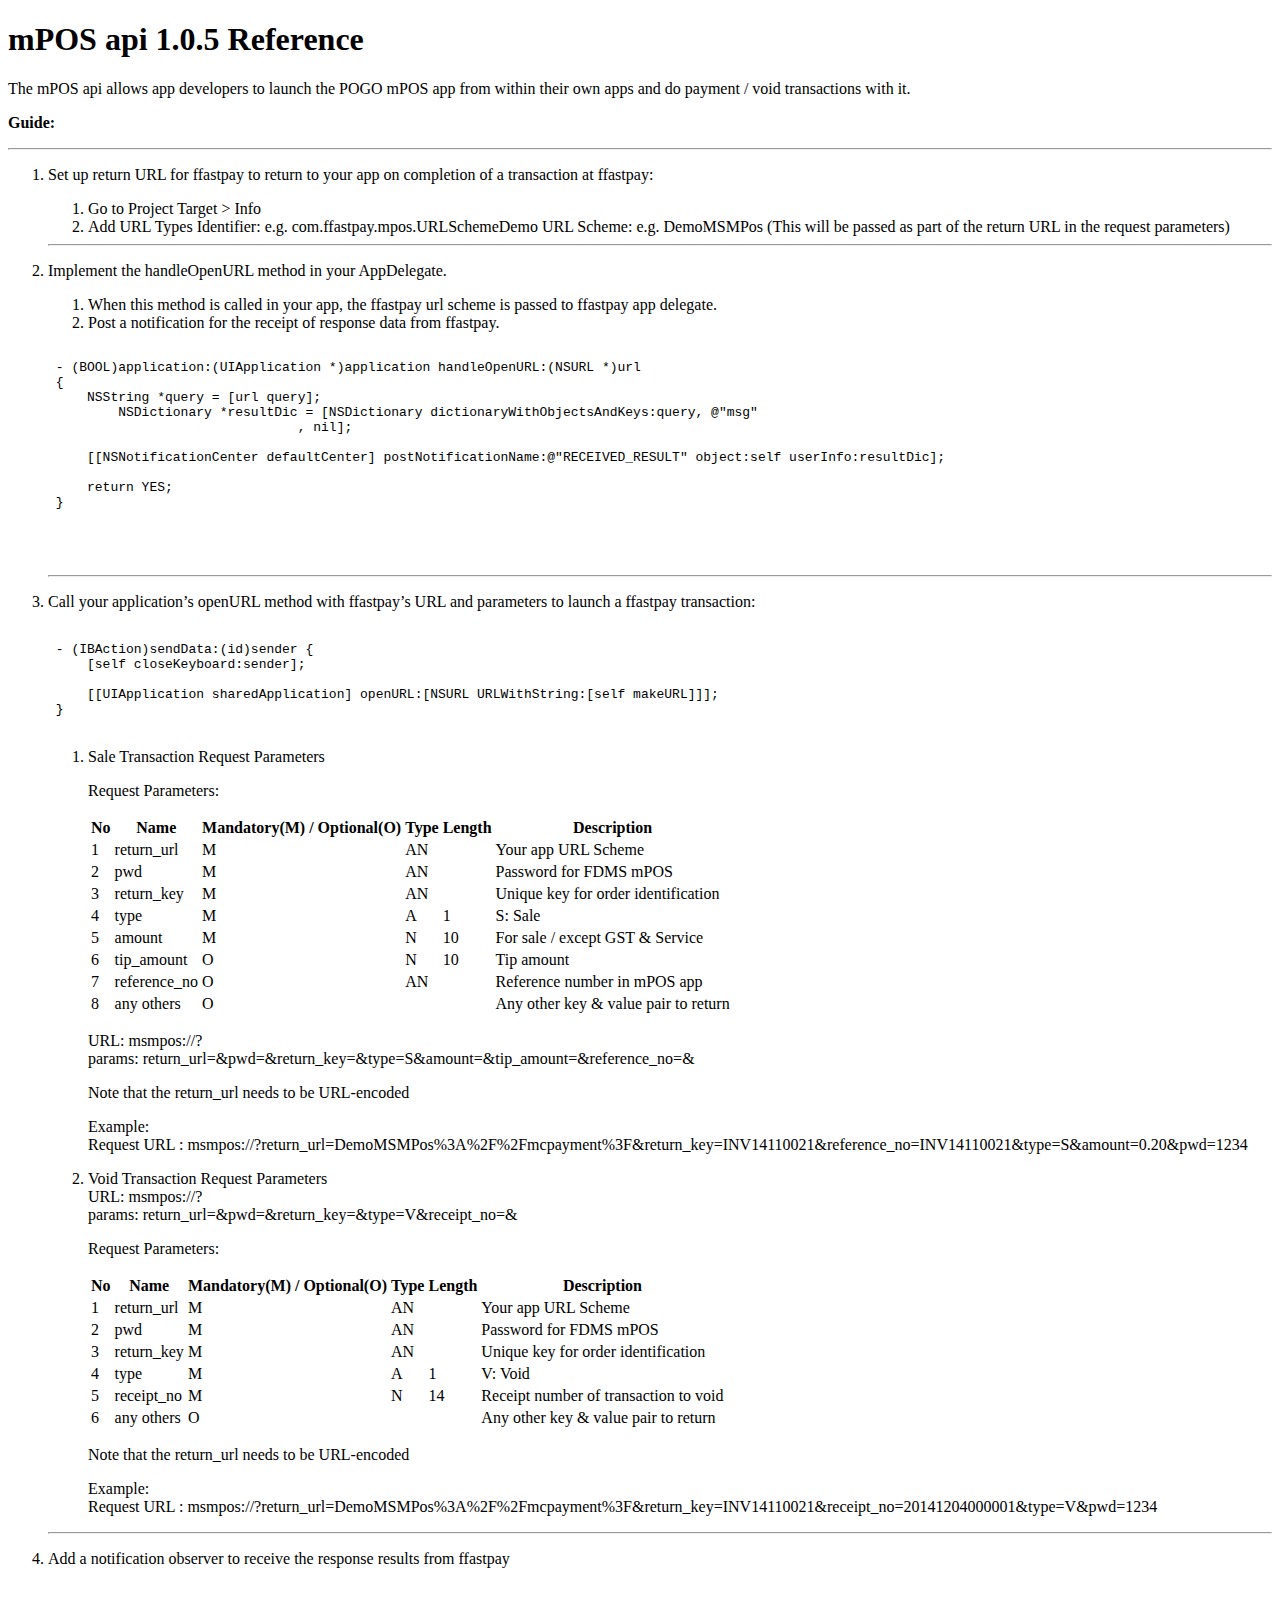
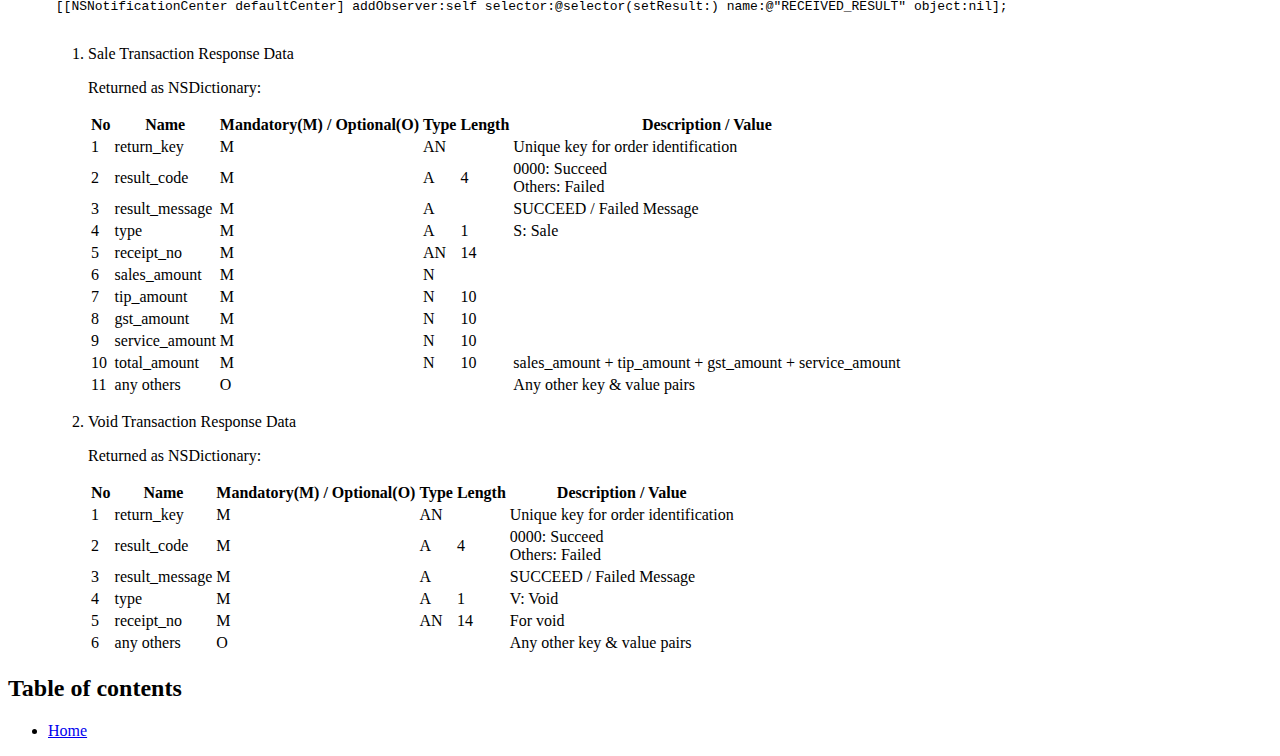
==== index.html @ 97a41455 "Fixed content alignment" ====
<!DOCTYPE HTML>
<html lang="en">
  <head>
    <meta charset="utf-8">
    <title>A Brand New nanoc Site - Home</title>
    <link rel="stylesheet" href="/api/stylesheet.css">

    <!-- you don't need to keep this, but it's cool for stats! -->
    <meta name="generator" content="nanoc 3.7.3">
  </head>
  <body>
    <div id="main">
      
<h1 id="mpos-api-105-reference">mPOS api 1.0.5 Reference</h1>

<p>The mPOS api allows app developers to launch the POGO mPOS app from within their own apps and do payment / void transactions with it.</p>

<p><strong>Guide:</strong></p>

<hr />

<ol>
  <li>
    <p>Set up return URL for ffastpay to return to your app on completion of a transaction at ffastpay:	</p>

    <ol>
      <li>Go to Project Target &gt; Info </li>
      <li>Add URL Types 
Identifier: <yourappbundleid> e.g. com.ffastpay.mpos.URLSchemeDemo 
URL Scheme: <yourappurlscheme> e.g. DemoMSMPos (This will be passed as part of the return URL in the request parameters) </yourappurlscheme></yourappbundleid></li>
    </ol>

    <hr />
  </li>
  <li>
    <p>Implement the handleOpenURL method in your AppDelegate. </p>

    <ol>
      <li>When this method is called in your app, the ffastpay url scheme is passed to ffastpay app delegate.</li>
      <li>Post a notification for the receipt of response data from ffastpay.</li>
    </ol>

    <pre><code>
 - (BOOL)application:(UIApplication *)application handleOpenURL:(NSURL *)url 
 {
     NSString *query = [url query];
         NSDictionary *resultDic = [NSDictionary dictionaryWithObjectsAndKeys:query, @"msg"
                                , nil];
		
     [[NSNotificationCenter defaultCenter] postNotificationName:@"RECEIVED_RESULT" object:self userInfo:resultDic];
		
     return YES;
 }
 </code></pre>
    <p><br /></p>

    <hr />
  </li>
  <li>
    <p>Call your application’s openURL method with ffastpay’s URL and parameters to launch a ffastpay transaction:</p>

    <pre><code>
 - (IBAction)sendData:(id)sender {
     [self closeKeyboard:sender];

     [[UIApplication sharedApplication] openURL:[NSURL URLWithString:[self makeURL]]];
 }
 </code></pre>

    <ol>
      <li>
        <p>Sale Transaction Request Parameters</p>

        <p>Request Parameters:</p>

        <table>
          <thead>
            <tr>
              <th>No</th>
              <th>Name</th>
              <th>Mandatory(M) / Optional(O)</th>
              <th>Type</th>
              <th>Length</th>
              <th>Description</th>
            </tr>
          </thead>
          <tbody>
            <tr>
              <td>1</td>
              <td>return_url</td>
              <td>M</td>
              <td>AN</td>
              <td> </td>
              <td>Your app URL Scheme</td>
            </tr>
            <tr>
              <td>2</td>
              <td>pwd</td>
              <td>M</td>
              <td>AN</td>
              <td> </td>
              <td>Password for FDMS mPOS</td>
            </tr>
            <tr>
              <td>3</td>
              <td>return_key</td>
              <td>M</td>
              <td>AN</td>
              <td> </td>
              <td>Unique key for order identification</td>
            </tr>
            <tr>
              <td>4</td>
              <td>type</td>
              <td>M</td>
              <td>A</td>
              <td>1</td>
              <td>S: Sale</td>
            </tr>
            <tr>
              <td>5</td>
              <td>amount</td>
              <td>M</td>
              <td>N</td>
              <td>10</td>
              <td>For sale / except GST &amp; Service</td>
            </tr>
            <tr>
              <td>6</td>
              <td>tip_amount</td>
              <td>O</td>
              <td>N</td>
              <td>10</td>
              <td>Tip amount</td>
            </tr>
            <tr>
              <td>7</td>
              <td>reference_no</td>
              <td>O</td>
              <td>AN</td>
              <td> </td>
              <td>Reference number in mPOS app</td>
            </tr>
            <tr>
              <td>8</td>
              <td>any others</td>
              <td>O</td>
              <td> </td>
              <td> </td>
              <td>Any other key &amp; value pair to return</td>
            </tr>
          </tbody>
        </table>

        <p>URL: msmpos://?<br />
params: return_url=&amp;pwd=&amp;return_key=&amp;type=S&amp;amount=&amp;tip_amount=&amp;reference_no=&amp;  </p>

        <p>Note that the return_url needs to be URL-encoded</p>

        <p>Example:<br />
Request URL : msmpos://?return_url=DemoMSMPos%3A%2F%2Fmcpayment%3F&amp;return_key=INV14110021&amp;reference_no=INV14110021&amp;type=S&amp;amount=0.20&amp;pwd=1234 </p>
      </li>
      <li>
        <p>Void Transaction Request Parameters<br />
URL: msmpos://?<br />
params: return_url=&amp;pwd=&amp;return_key=&amp;type=V&amp;receipt_no=&amp;  </p>

        <p>Request Parameters:</p>

        <table>
          <thead>
            <tr>
              <th>No</th>
              <th>Name</th>
              <th>Mandatory(M) / Optional(O)</th>
              <th>Type</th>
              <th>Length</th>
              <th>Description</th>
            </tr>
          </thead>
          <tbody>
            <tr>
              <td>1</td>
              <td>return_url</td>
              <td>M</td>
              <td>AN</td>
              <td> </td>
              <td>Your app URL Scheme</td>
            </tr>
            <tr>
              <td>2</td>
              <td>pwd</td>
              <td>M</td>
              <td>AN</td>
              <td> </td>
              <td>Password for FDMS mPOS</td>
            </tr>
            <tr>
              <td>3</td>
              <td>return_key</td>
              <td>M</td>
              <td>AN</td>
              <td> </td>
              <td>Unique key for order identification</td>
            </tr>
            <tr>
              <td>4</td>
              <td>type</td>
              <td>M</td>
              <td>A</td>
              <td>1</td>
              <td>V: Void</td>
            </tr>
            <tr>
              <td>5</td>
              <td>receipt_no</td>
              <td>M</td>
              <td>N</td>
              <td>14</td>
              <td>Receipt number of transaction to void</td>
            </tr>
            <tr>
              <td>6</td>
              <td>any others</td>
              <td>O</td>
              <td> </td>
              <td> </td>
              <td>Any other key &amp; value pair to return</td>
            </tr>
          </tbody>
        </table>

        <p>Note that the return_url needs to be URL-encoded</p>

        <p>Example:<br />
Request URL : msmpos://?return_url=DemoMSMPos%3A%2F%2Fmcpayment%3F&amp;return_key=INV14110021&amp;receipt_no=20141204000001&amp;type=V&amp;pwd=1234 </p>
      </li>
    </ol>

    <hr />
  </li>
  <li>
    <p>Add a notification observer to receive the response results from ffastpay </p>

    <pre><code>
 [[NSNotificationCenter defaultCenter] addObserver:self selector:@selector(setResult:) name:@"RECEIVED_RESULT" object:nil];
 </code></pre>

    <ol>
      <li>
        <p>Sale Transaction Response Data </p>

        <p>Returned as NSDictionary:</p>

        <table>
          <thead>
            <tr>
              <th>No</th>
              <th>Name</th>
              <th>Mandatory(M) / Optional(O)</th>
              <th>Type</th>
              <th>Length</th>
              <th>Description / Value</th>
            </tr>
          </thead>
          <tbody>
            <tr>
              <td>1</td>
              <td>return_key</td>
              <td>M</td>
              <td>AN</td>
              <td> </td>
              <td>Unique key for order identification</td>
            </tr>
            <tr>
              <td>2</td>
              <td>result_code</td>
              <td>M</td>
              <td>A</td>
              <td>4</td>
              <td>0000: Succeed <br /> Others: Failed</td>
            </tr>
            <tr>
              <td>3</td>
              <td>result_message</td>
              <td>M</td>
              <td>A</td>
              <td> </td>
              <td>SUCCEED / Failed Message</td>
            </tr>
            <tr>
              <td>4</td>
              <td>type</td>
              <td>M</td>
              <td>A</td>
              <td>1</td>
              <td>S: Sale</td>
            </tr>
            <tr>
              <td>5</td>
              <td>receipt_no</td>
              <td>M</td>
              <td>AN</td>
              <td>14</td>
              <td> </td>
            </tr>
            <tr>
              <td>6</td>
              <td>sales_amount</td>
              <td>M</td>
              <td>N</td>
              <td> </td>
              <td> </td>
            </tr>
            <tr>
              <td>7</td>
              <td>tip_amount</td>
              <td>M</td>
              <td>N</td>
              <td>10</td>
              <td> </td>
            </tr>
            <tr>
              <td>8</td>
              <td>gst_amount</td>
              <td>M</td>
              <td>N</td>
              <td>10</td>
              <td> </td>
            </tr>
            <tr>
              <td>9</td>
              <td>service_amount</td>
              <td>M</td>
              <td>N</td>
              <td>10</td>
              <td> </td>
            </tr>
            <tr>
              <td>10</td>
              <td>total_amount</td>
              <td>M</td>
              <td>N</td>
              <td>10</td>
              <td>sales_amount + tip_amount + gst_amount + service_amount</td>
            </tr>
            <tr>
              <td>11</td>
              <td>any others</td>
              <td>O</td>
              <td> </td>
              <td> </td>
              <td>Any other key &amp; value pairs</td>
            </tr>
          </tbody>
        </table>
      </li>
      <li>
        <p>Void Transaction Response Data</p>

        <p>Returned as NSDictionary:</p>

        <table>
          <thead>
            <tr>
              <th>No</th>
              <th>Name</th>
              <th>Mandatory(M) / Optional(O)</th>
              <th>Type</th>
              <th>Length</th>
              <th>Description / Value</th>
            </tr>
          </thead>
          <tbody>
            <tr>
              <td>1</td>
              <td>return_key</td>
              <td>M</td>
              <td>AN</td>
              <td> </td>
              <td>Unique key for order identification</td>
            </tr>
            <tr>
              <td>2</td>
              <td>result_code</td>
              <td>M</td>
              <td>A</td>
              <td>4</td>
              <td>0000: Succeed <br /> Others: Failed</td>
            </tr>
            <tr>
              <td>3</td>
              <td>result_message</td>
              <td>M</td>
              <td>A</td>
              <td> </td>
              <td>SUCCEED / Failed Message</td>
            </tr>
            <tr>
              <td>4</td>
              <td>type</td>
              <td>M</td>
              <td>A</td>
              <td>1</td>
              <td>V: Void</td>
            </tr>
            <tr>
              <td>5</td>
              <td>receipt_no</td>
              <td>M</td>
              <td>AN</td>
              <td>14</td>
              <td>For void</td>
            </tr>
            <tr>
              <td>6</td>
              <td>any others</td>
              <td>O</td>
              <td> </td>
              <td> </td>
              <td>Any other key &amp; value pairs</td>
            </tr>
          </tbody>
        </table>
      </li>
    </ol>
  </li>
</ol>


    </div>
    <div id="sidebar">
      <h2>Table of contents</h2>
      <ul>
        
<li><a href="/api//index.html">Home</a></li></ul>
    </div>
  </body>
</html>
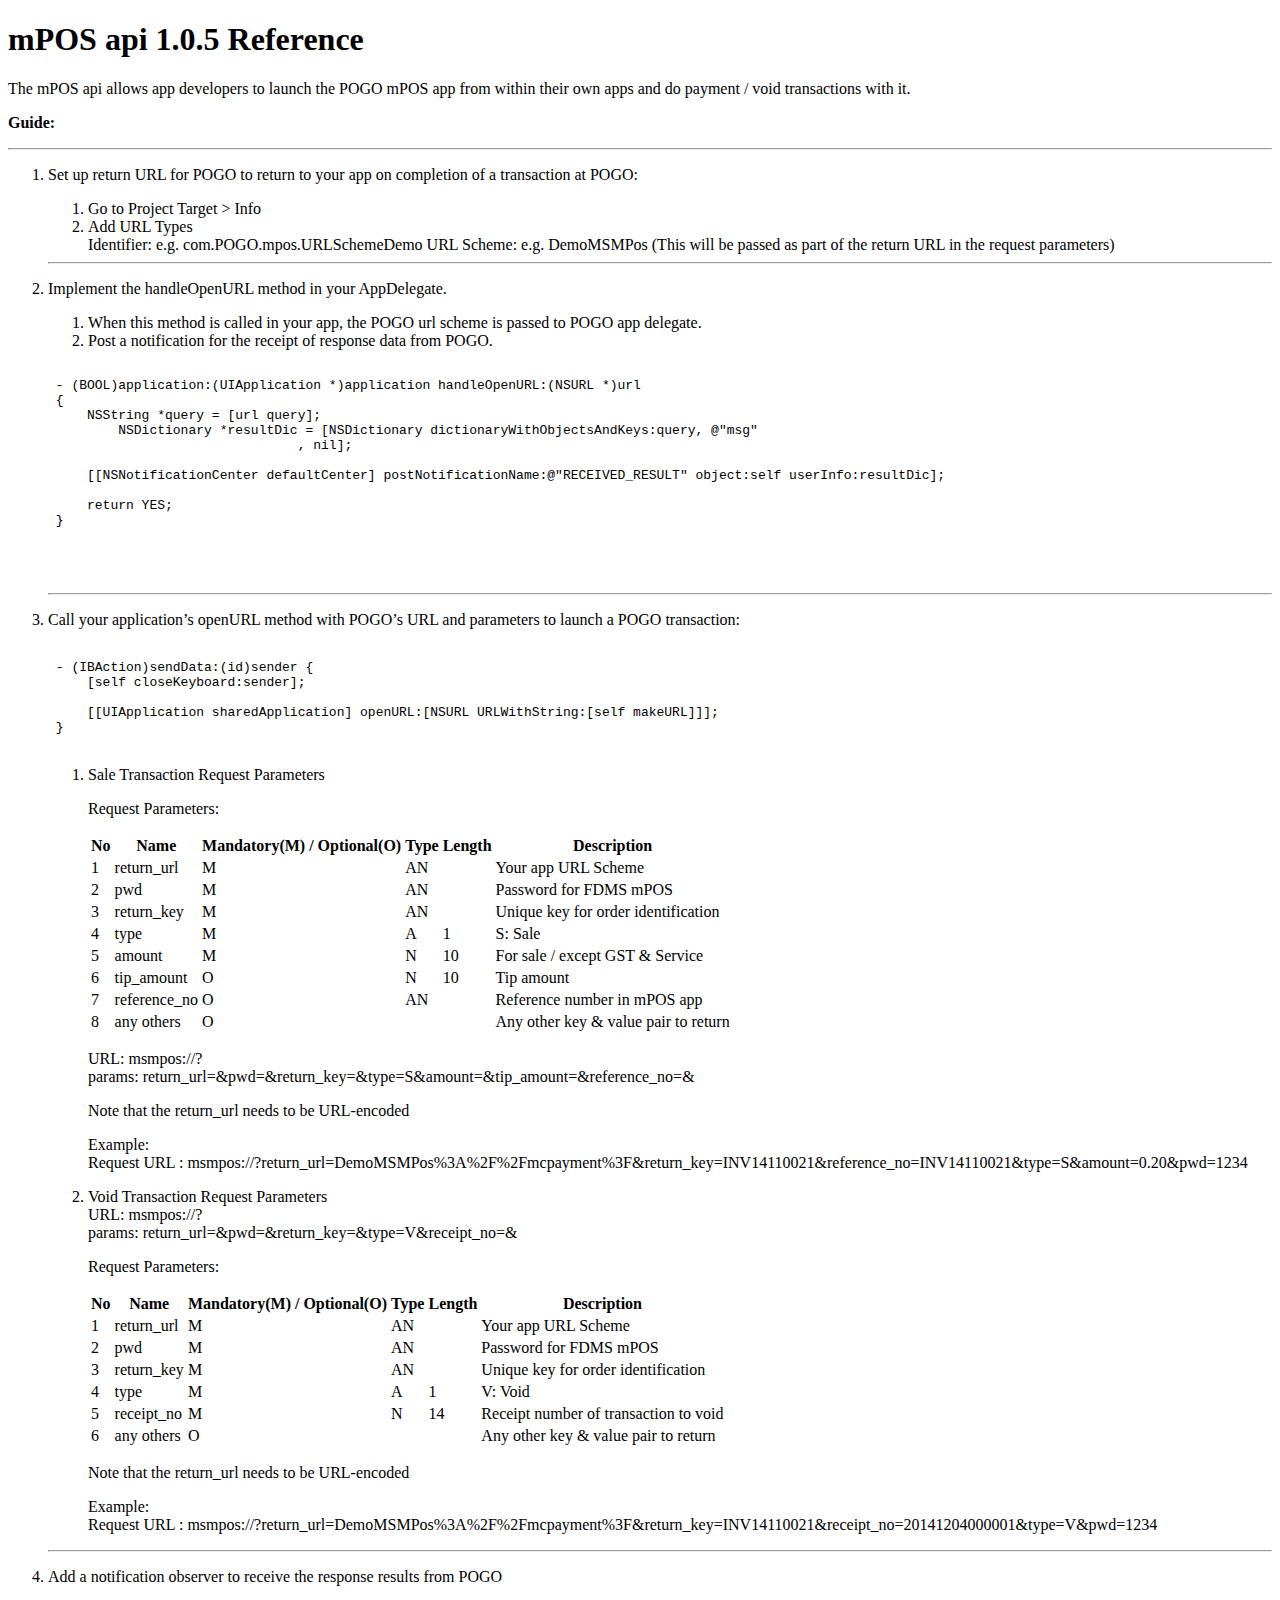
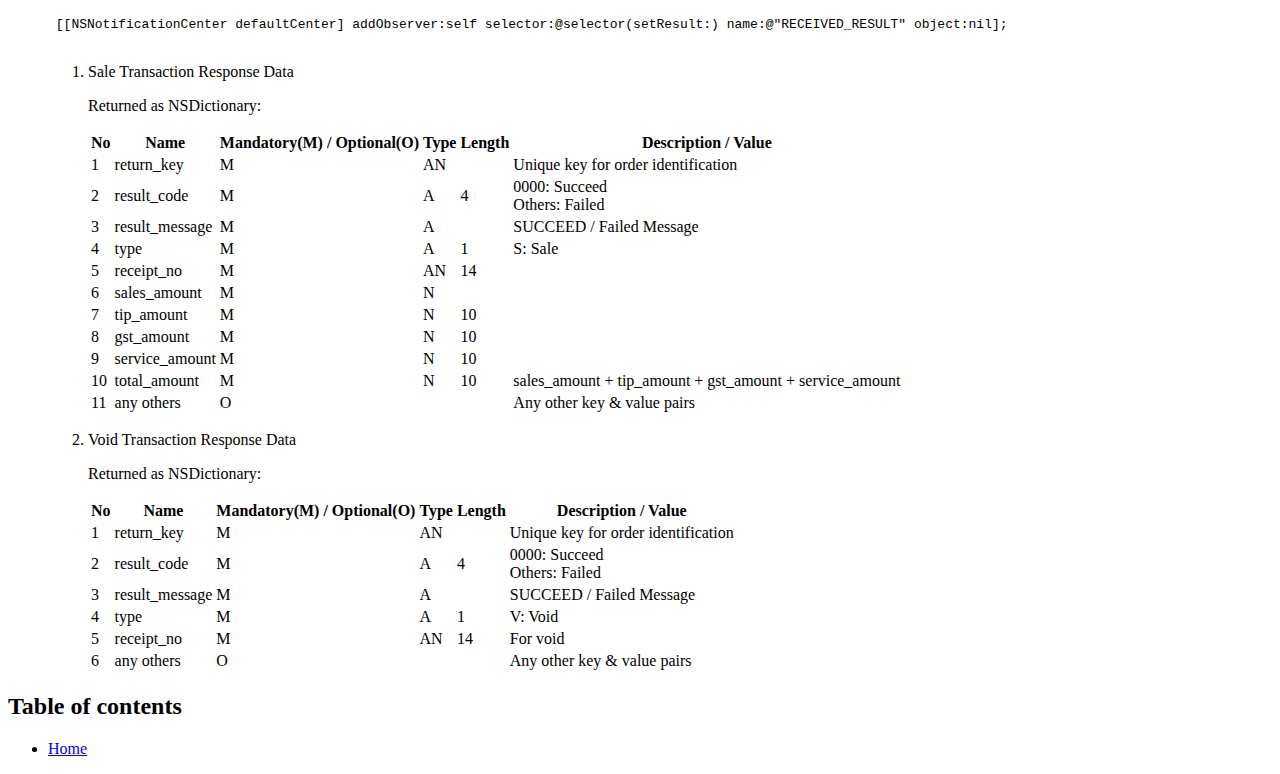
==== commit 7847695b: "Changes from ffastpay to POGO" ====
--- a/index.html
+++ b/index.html
@@ -21,13 +21,13 @@
 
 <ol>
   <li>
-    <p>Set up return URL for ffastpay to return to your app on completion of a transaction at ffastpay:	</p>
+    <p>Set up return URL for POGO to return to your app on completion of a transaction at POGO:	</p>
 
     <ol>
       <li>Go to Project Target &gt; Info </li>
-      <li>Add URL Types 
-Identifier: <yourappbundleid> e.g. com.ffastpay.mpos.URLSchemeDemo 
-URL Scheme: <yourappurlscheme> e.g. DemoMSMPos (This will be passed as part of the return URL in the request parameters) </yourappurlscheme></yourappbundleid></li>
+      <li>Add URL Types<br />
+Identifier: <yourappbundleid> e.g. com.POGO.mpos.URLSchemeDemo  
+URL Scheme: <yourappurlscheme> e.g. DemoMSMPos (This will be passed as part of the return URL in the request parameters)  </yourappurlscheme></yourappbundleid></li>
     </ol>
 
     <hr />
@@ -36,8 +36,8 @@
     <p>Implement the handleOpenURL method in your AppDelegate. </p>
 
     <ol>
-      <li>When this method is called in your app, the ffastpay url scheme is passed to ffastpay app delegate.</li>
-      <li>Post a notification for the receipt of response data from ffastpay.</li>
+      <li>When this method is called in your app, the POGO url scheme is passed to POGO app delegate.</li>
+      <li>Post a notification for the receipt of response data from POGO.</li>
     </ol>
 
     <pre><code>
@@ -57,7 +57,7 @@
     <hr />
   </li>
   <li>
-    <p>Call your application’s openURL method with ffastpay’s URL and parameters to launch a ffastpay transaction:</p>
+    <p>Call your application’s openURL method with POGO’s URL and parameters to launch a POGO transaction:</p>
 
     <pre><code>
  - (IBAction)sendData:(id)sender {
@@ -240,7 +240,7 @@
     <hr />
   </li>
   <li>
-    <p>Add a notification observer to receive the response results from ffastpay </p>
+    <p>Add a notification observer to receive the response results from POGO </p>
 
     <pre><code>
  [[NSNotificationCenter defaultCenter] addObserver:self selector:@selector(setResult:) name:@"RECEIVED_RESULT" object:nil];
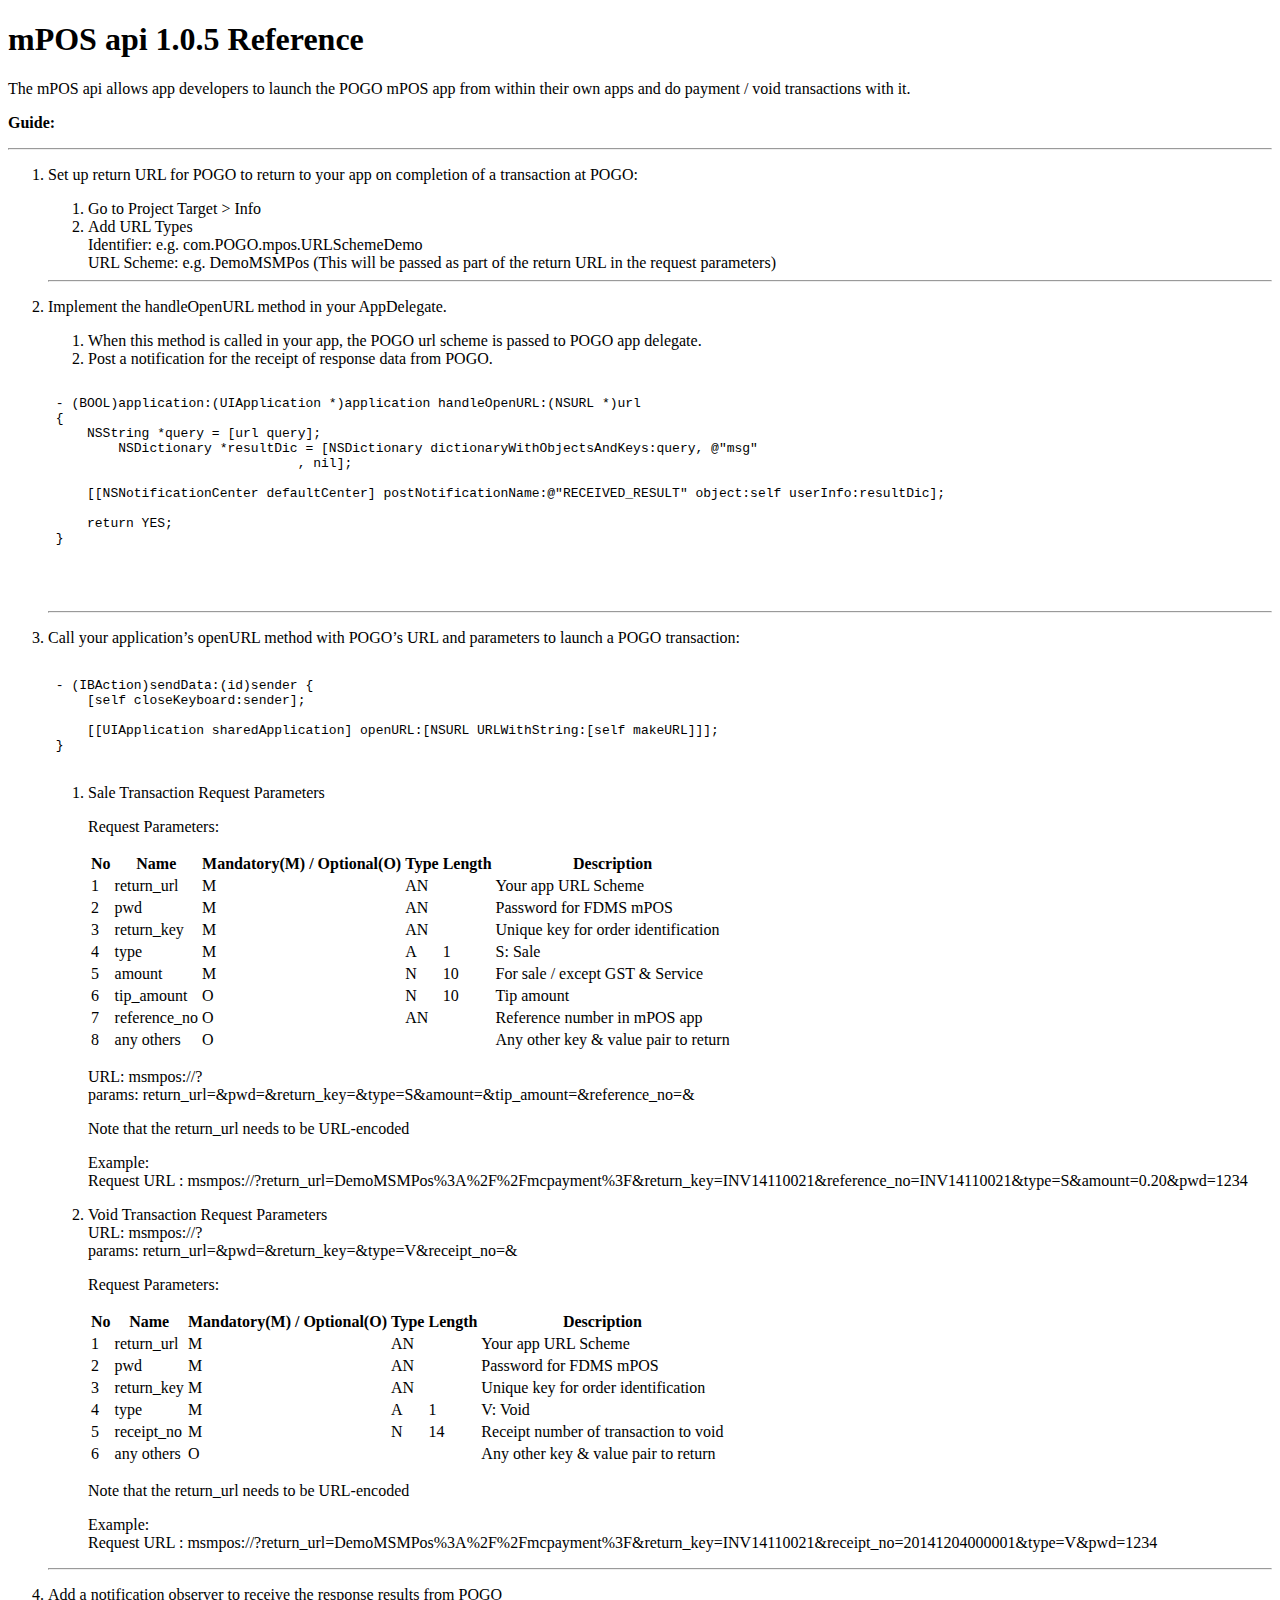
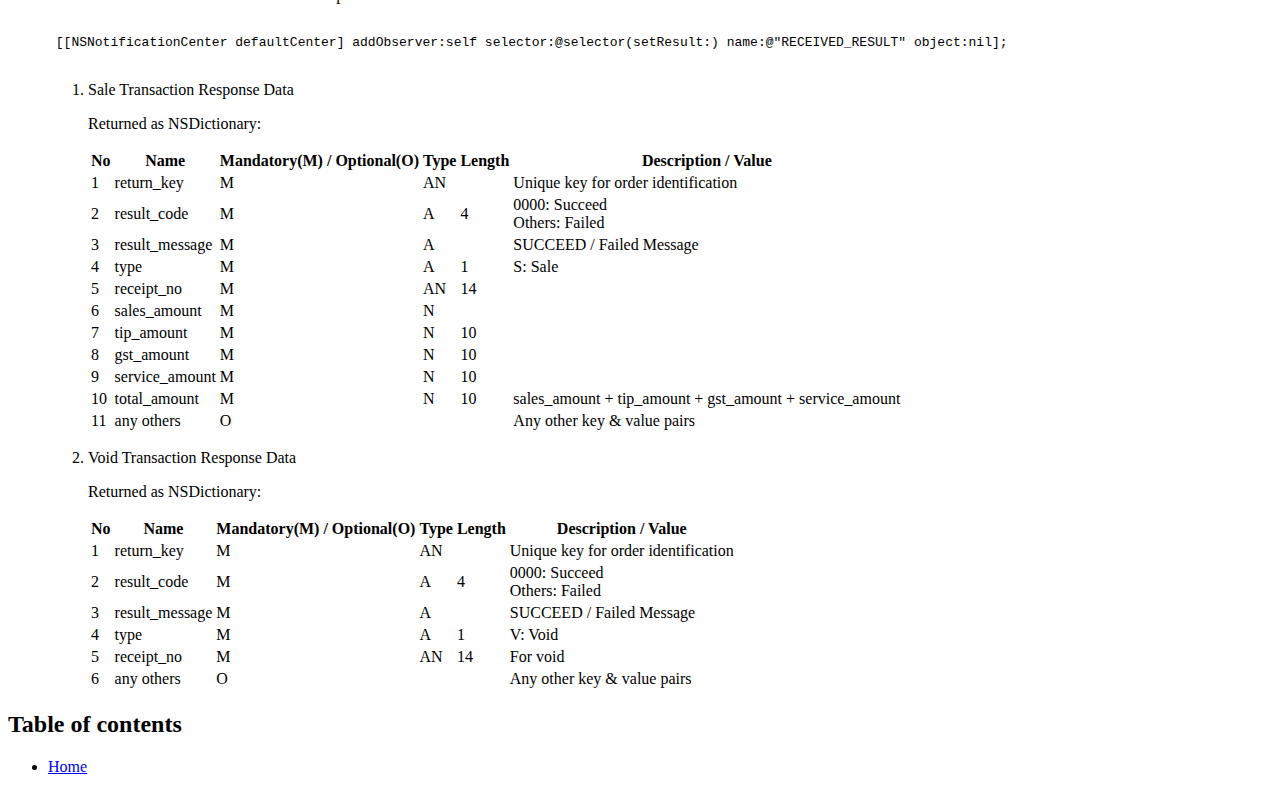
==== commit 7b59d0a7: "Stylesheet updated" ====
--- a/index.html
+++ b/index.html
@@ -26,7 +26,7 @@
     <ol>
       <li>Go to Project Target &gt; Info </li>
       <li>Add URL Types<br />
-Identifier: <yourappbundleid> e.g. com.POGO.mpos.URLSchemeDemo  
+Identifier: <yourappbundleid> e.g. com.POGO.mpos.URLSchemeDemo  <br />
 URL Scheme: <yourappurlscheme> e.g. DemoMSMPos (This will be passed as part of the return URL in the request parameters)  </yourappurlscheme></yourappbundleid></li>
     </ol>
 
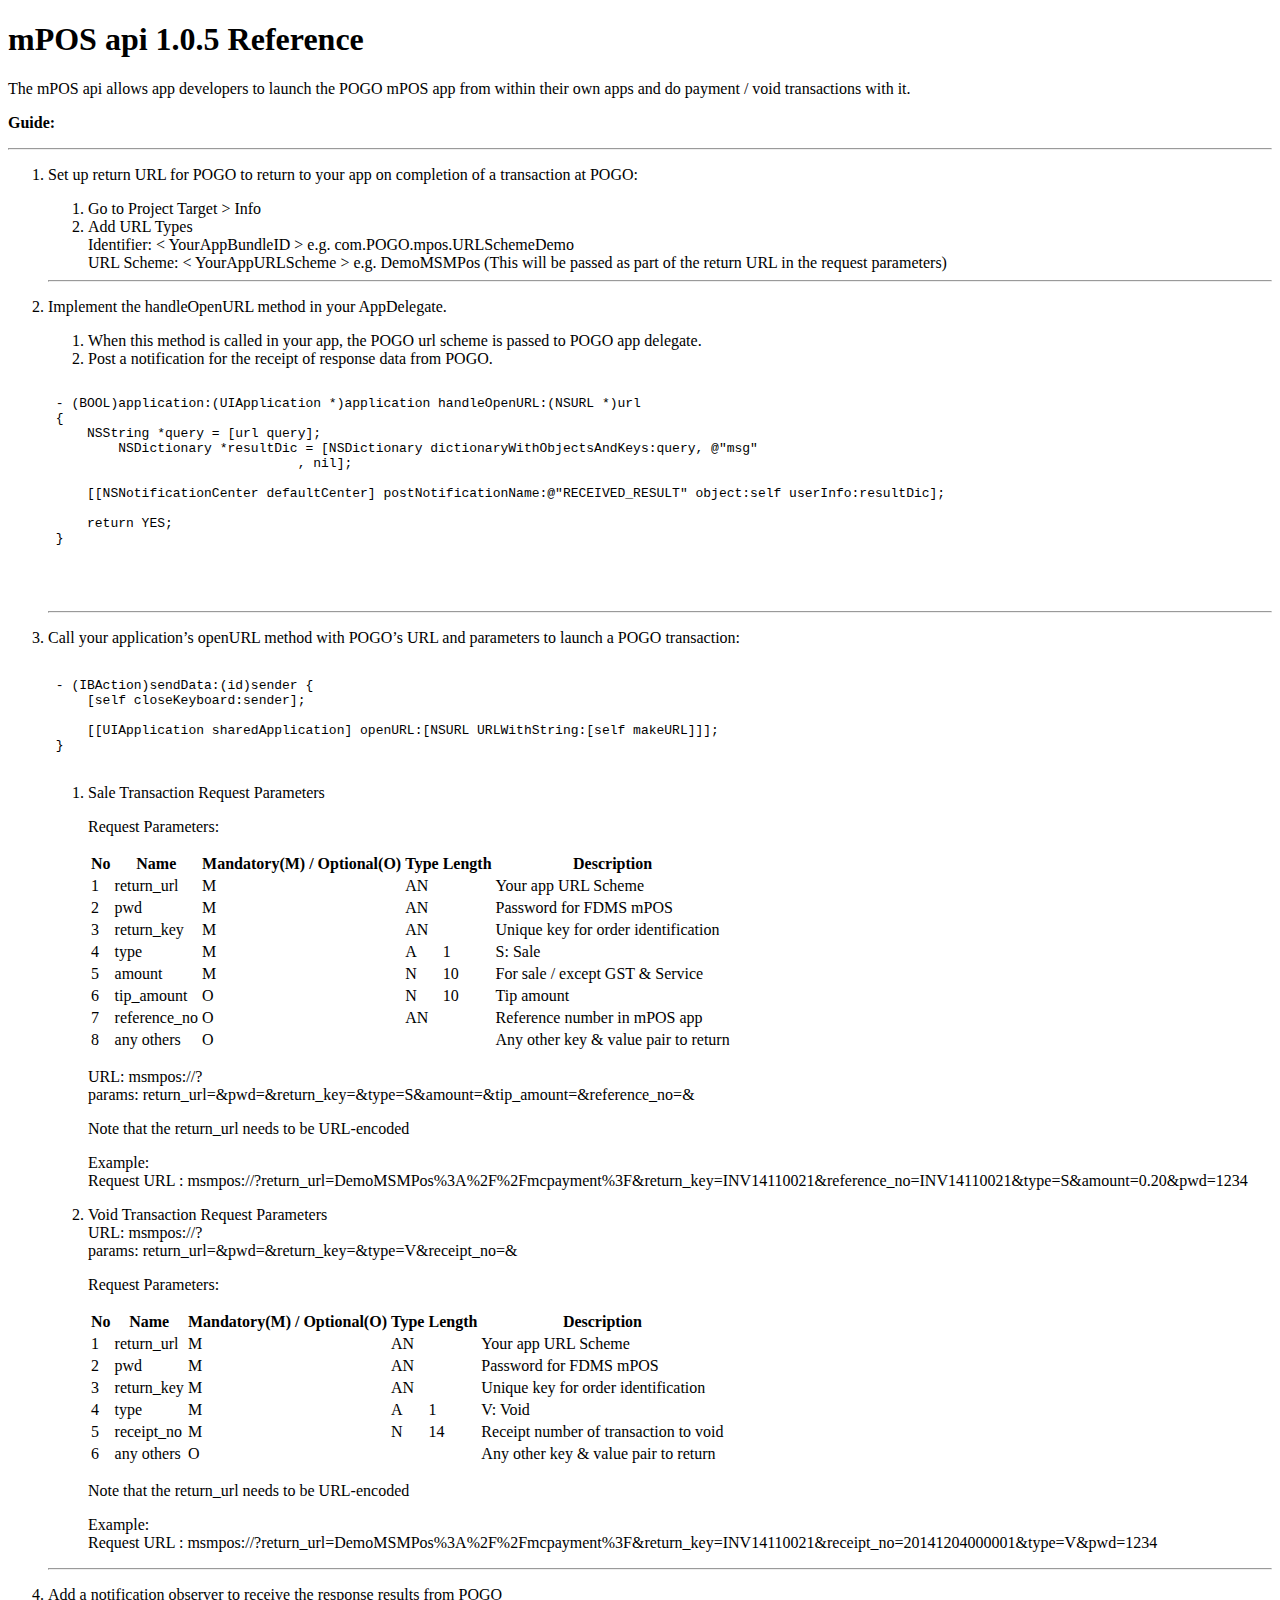
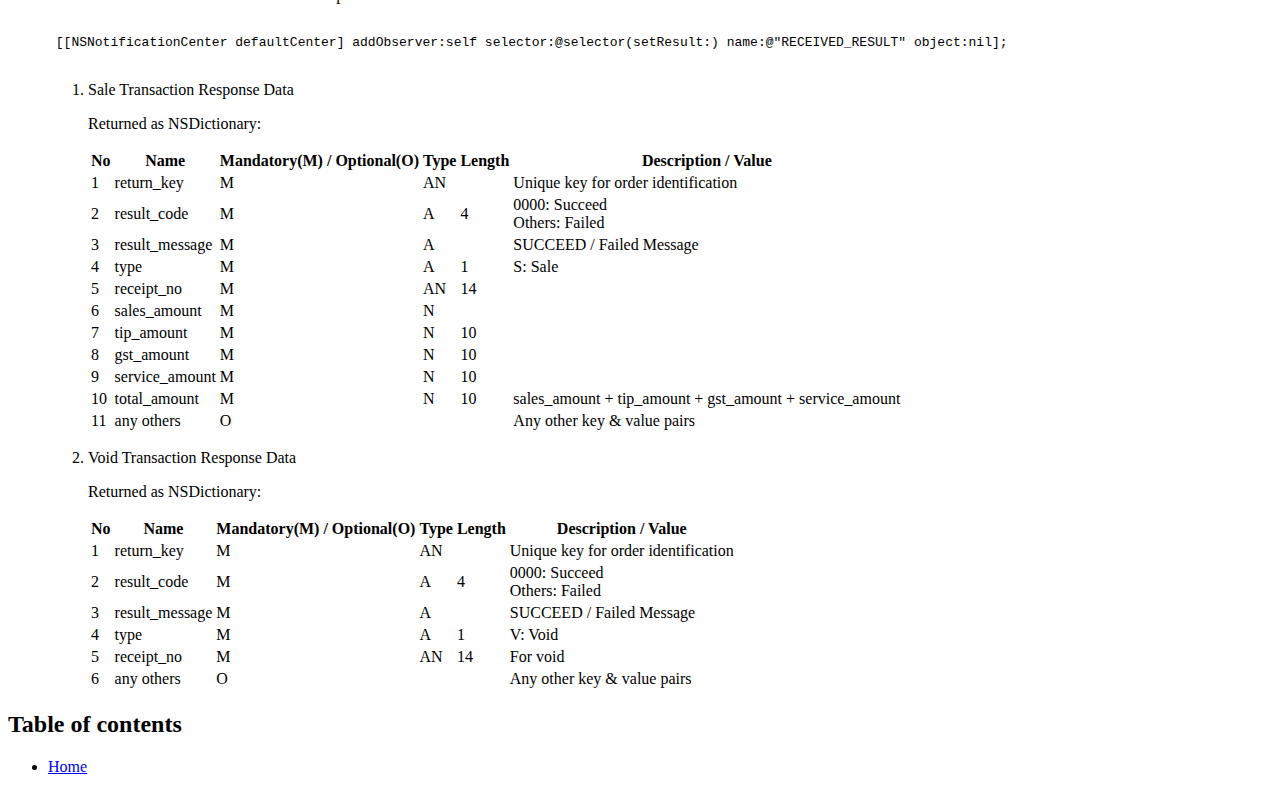
==== commit d3096541: "Content updated" ====
--- a/index.html
+++ b/index.html
@@ -26,8 +26,8 @@
     <ol>
       <li>Go to Project Target &gt; Info </li>
       <li>Add URL Types<br />
-Identifier: <yourappbundleid> e.g. com.POGO.mpos.URLSchemeDemo  <br />
-URL Scheme: <yourappurlscheme> e.g. DemoMSMPos (This will be passed as part of the return URL in the request parameters)  </yourappurlscheme></yourappbundleid></li>
+Identifier: &lt; YourAppBundleID &gt; e.g. com.POGO.mpos.URLSchemeDemo  <br />
+URL Scheme: &lt; YourAppURLScheme &gt; e.g. DemoMSMPos (This will be passed as part of the return URL in the request parameters)  </li>
     </ol>
 
     <hr />
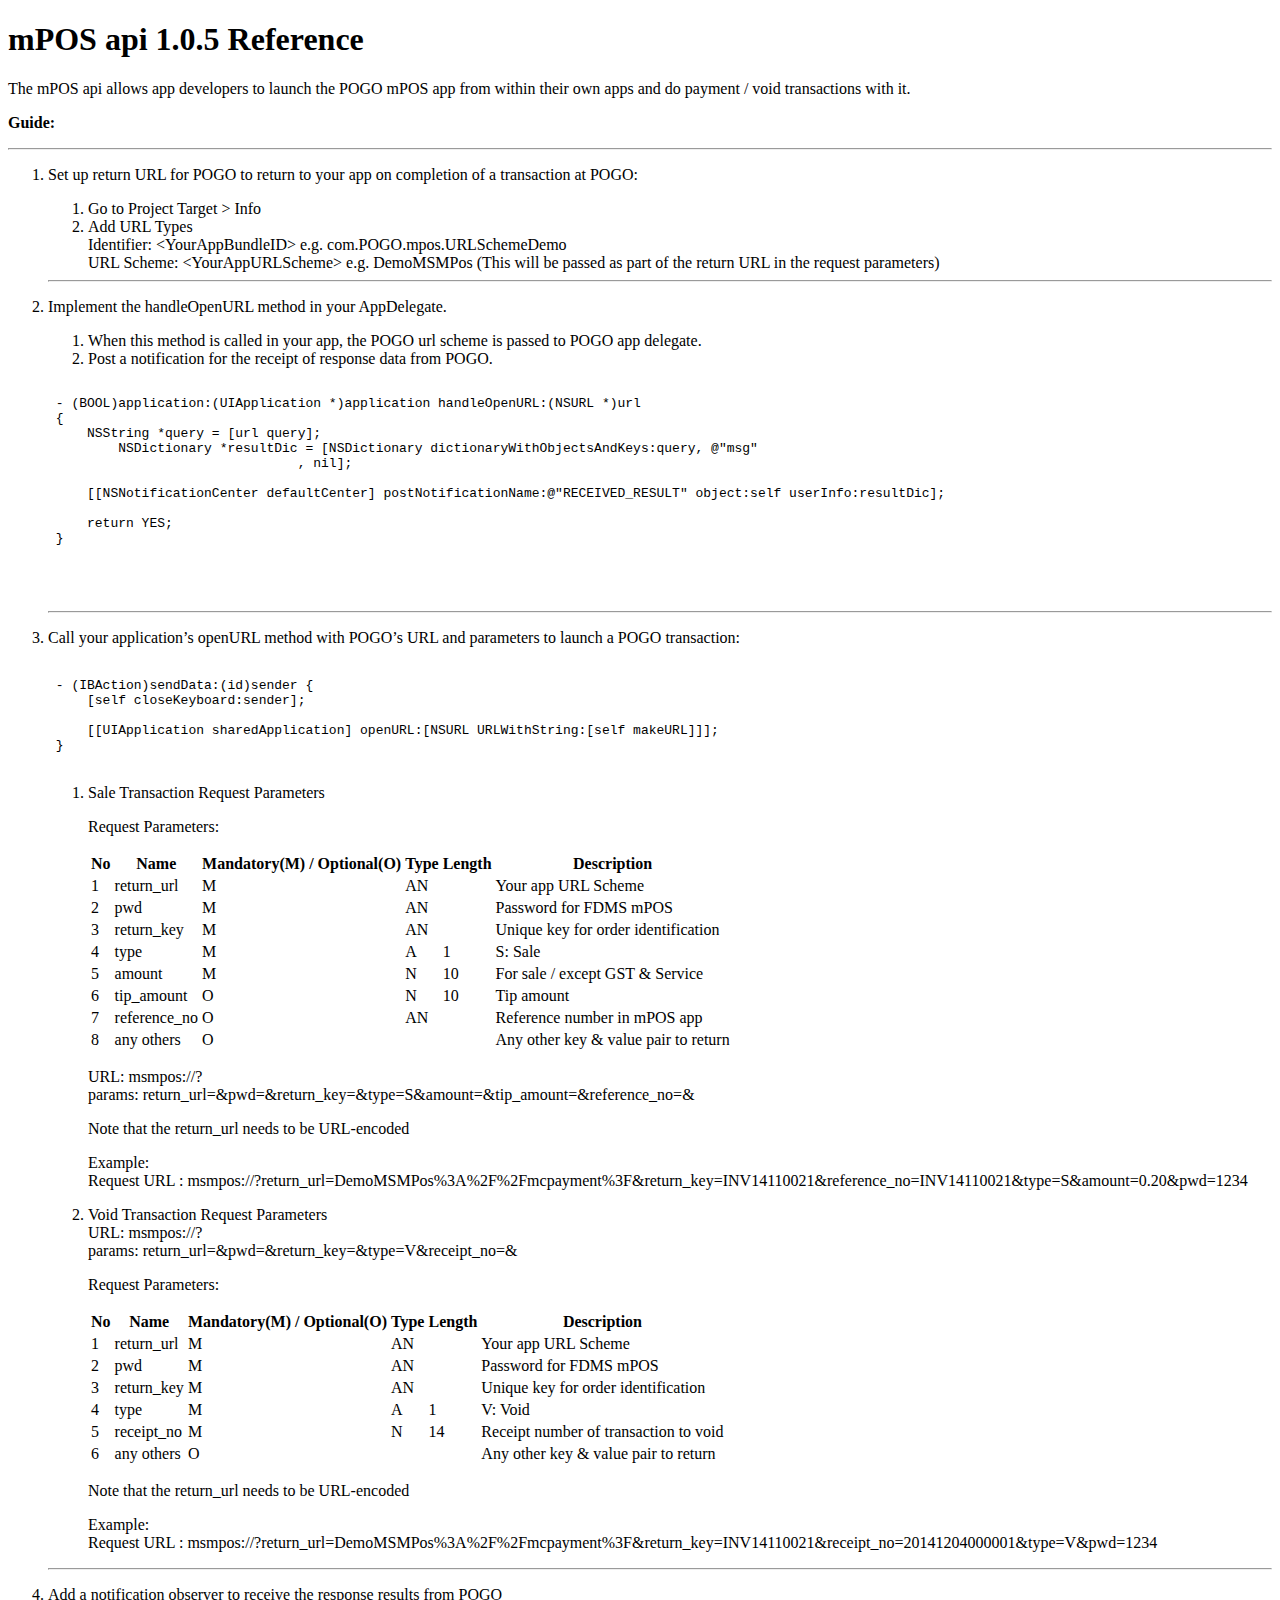
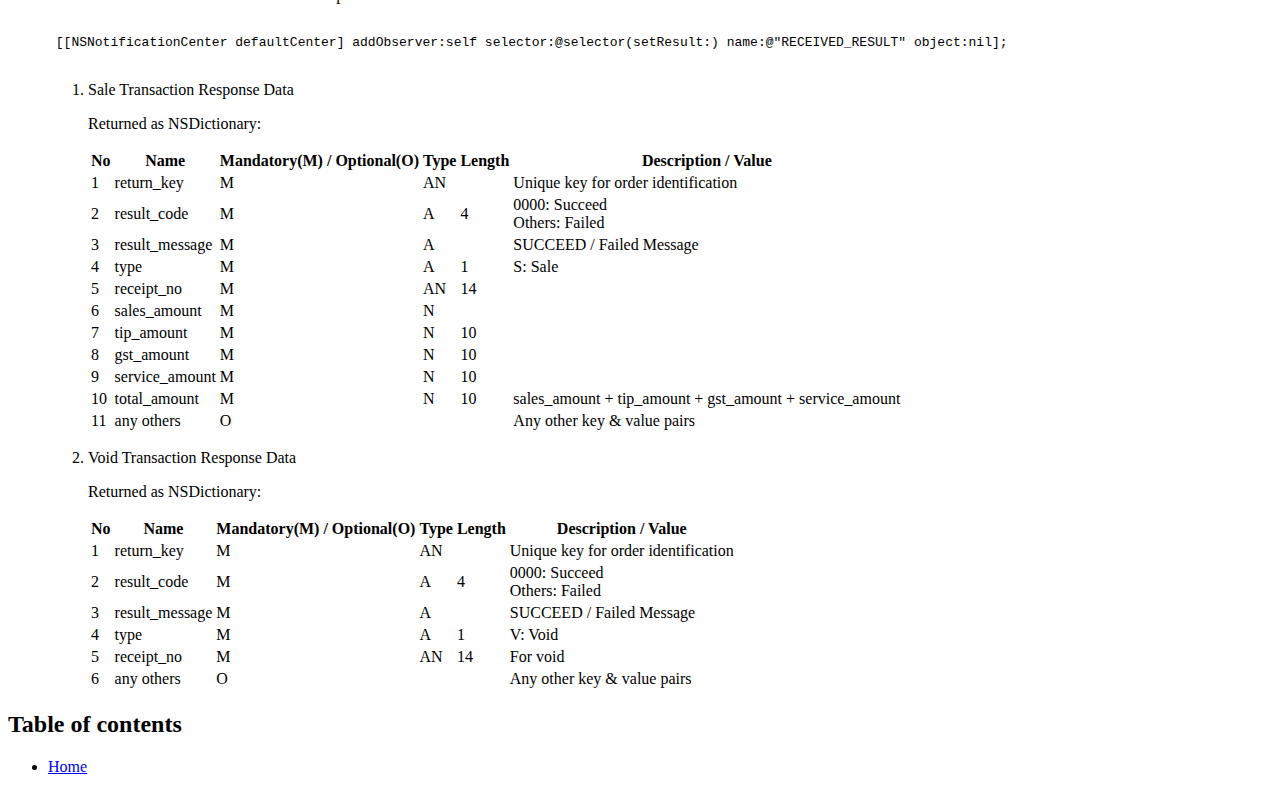
==== commit 9c502172: "Content updated" ====
--- a/index.html
+++ b/index.html
@@ -26,8 +26,8 @@
     <ol>
       <li>Go to Project Target &gt; Info </li>
       <li>Add URL Types<br />
-Identifier: &lt; YourAppBundleID &gt; e.g. com.POGO.mpos.URLSchemeDemo  <br />
-URL Scheme: &lt; YourAppURLScheme &gt; e.g. DemoMSMPos (This will be passed as part of the return URL in the request parameters)  </li>
+Identifier: &lt;YourAppBundleID&gt; e.g. com.POGO.mpos.URLSchemeDemo  <br />
+URL Scheme: &lt;YourAppURLScheme&gt; e.g. DemoMSMPos (This will be passed as part of the return URL in the request parameters)  </li>
     </ol>
 
     <hr />
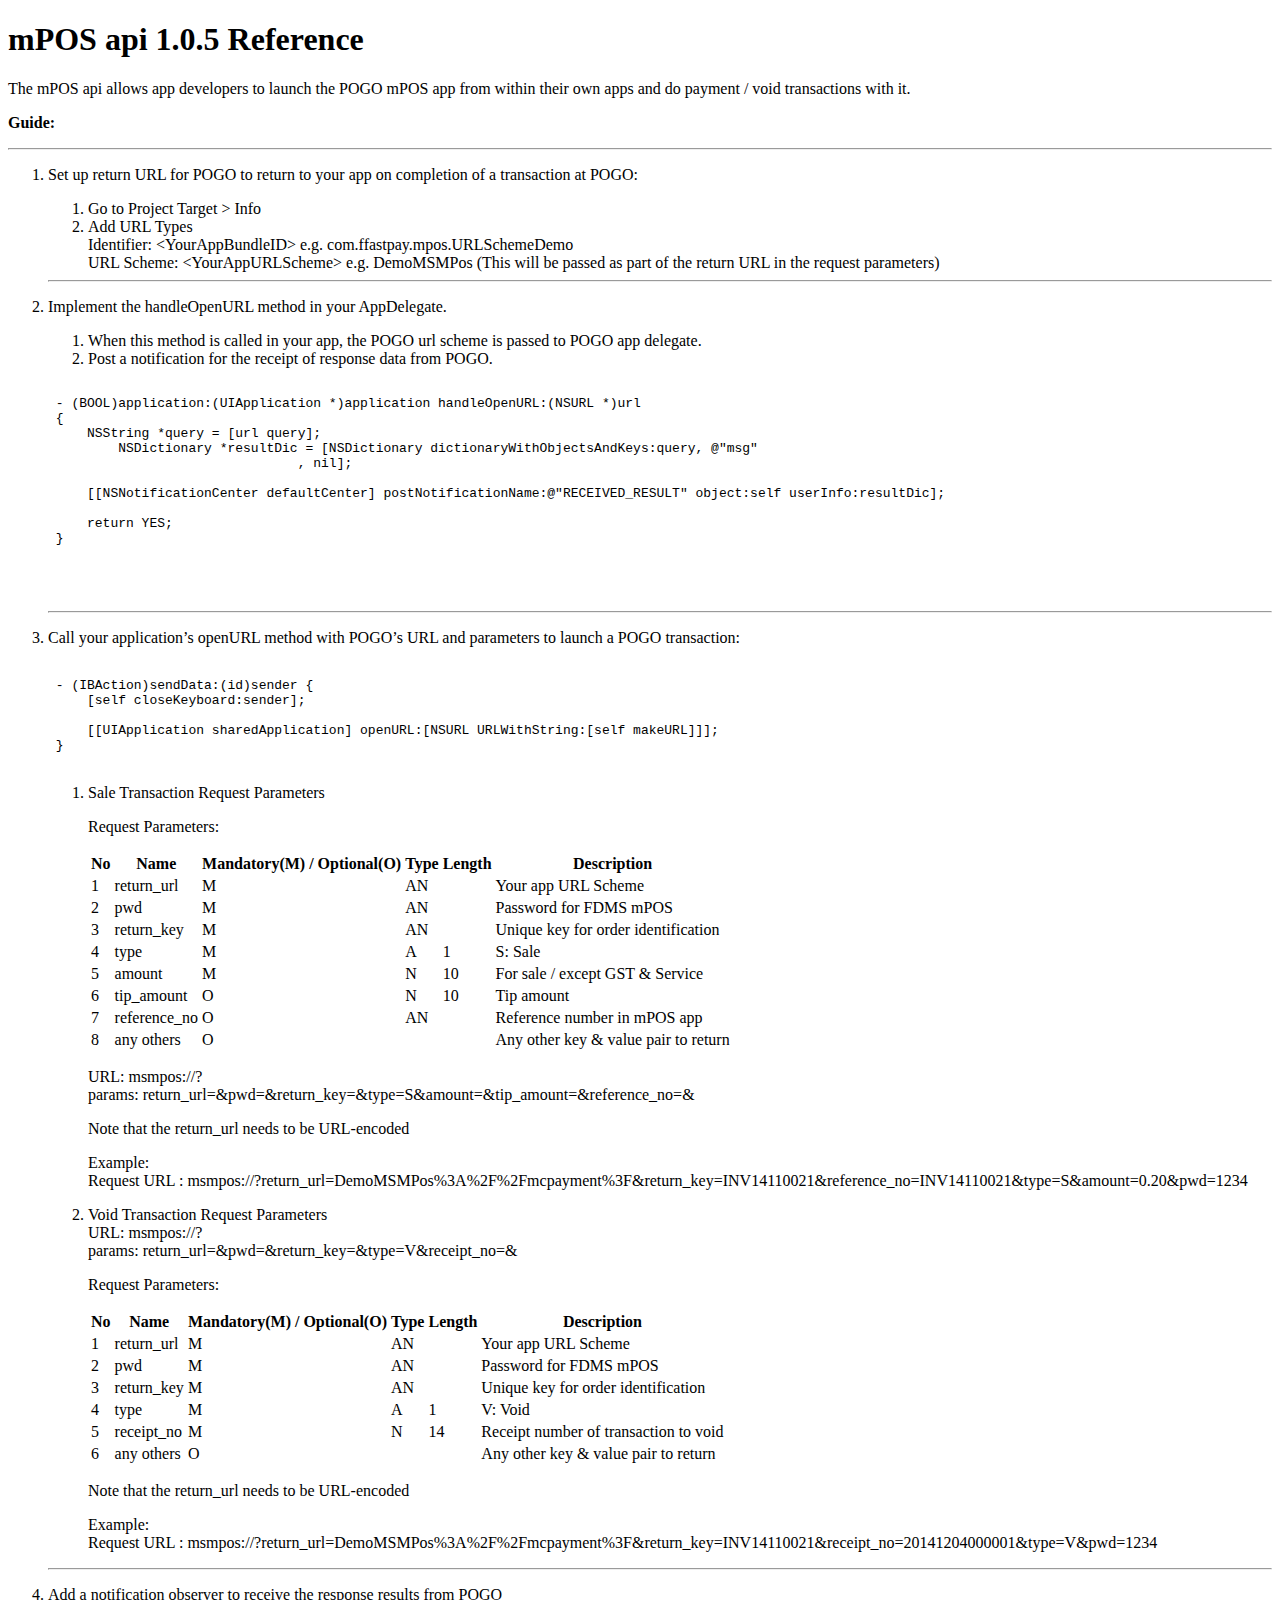
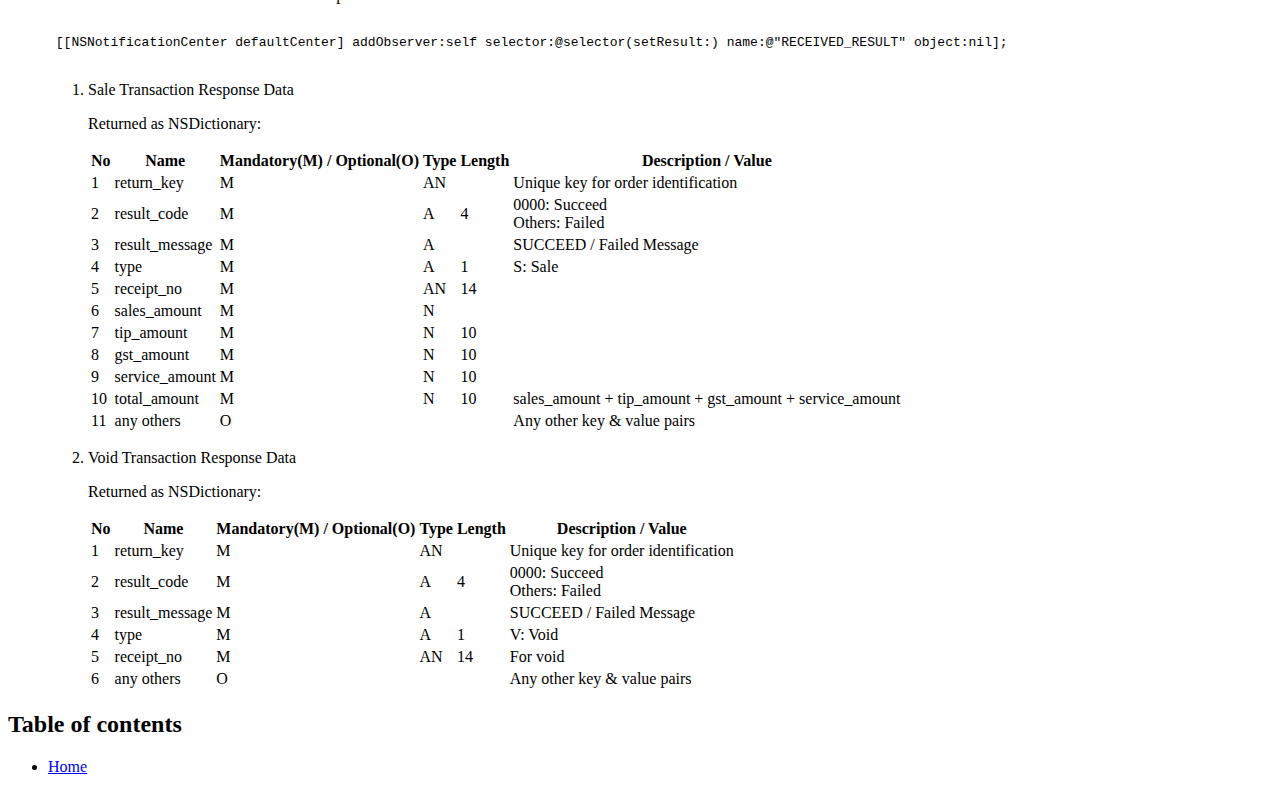
==== commit 63d3007d: "Content updated" ====
--- a/index.html
+++ b/index.html
@@ -26,7 +26,7 @@
     <ol>
       <li>Go to Project Target &gt; Info </li>
       <li>Add URL Types<br />
-Identifier: &lt;YourAppBundleID&gt; e.g. com.POGO.mpos.URLSchemeDemo  <br />
+Identifier: &lt;YourAppBundleID&gt; e.g. com.ffastpay.mpos.URLSchemeDemo  <br />
 URL Scheme: &lt;YourAppURLScheme&gt; e.g. DemoMSMPos (This will be passed as part of the return URL in the request parameters)  </li>
     </ol>
 
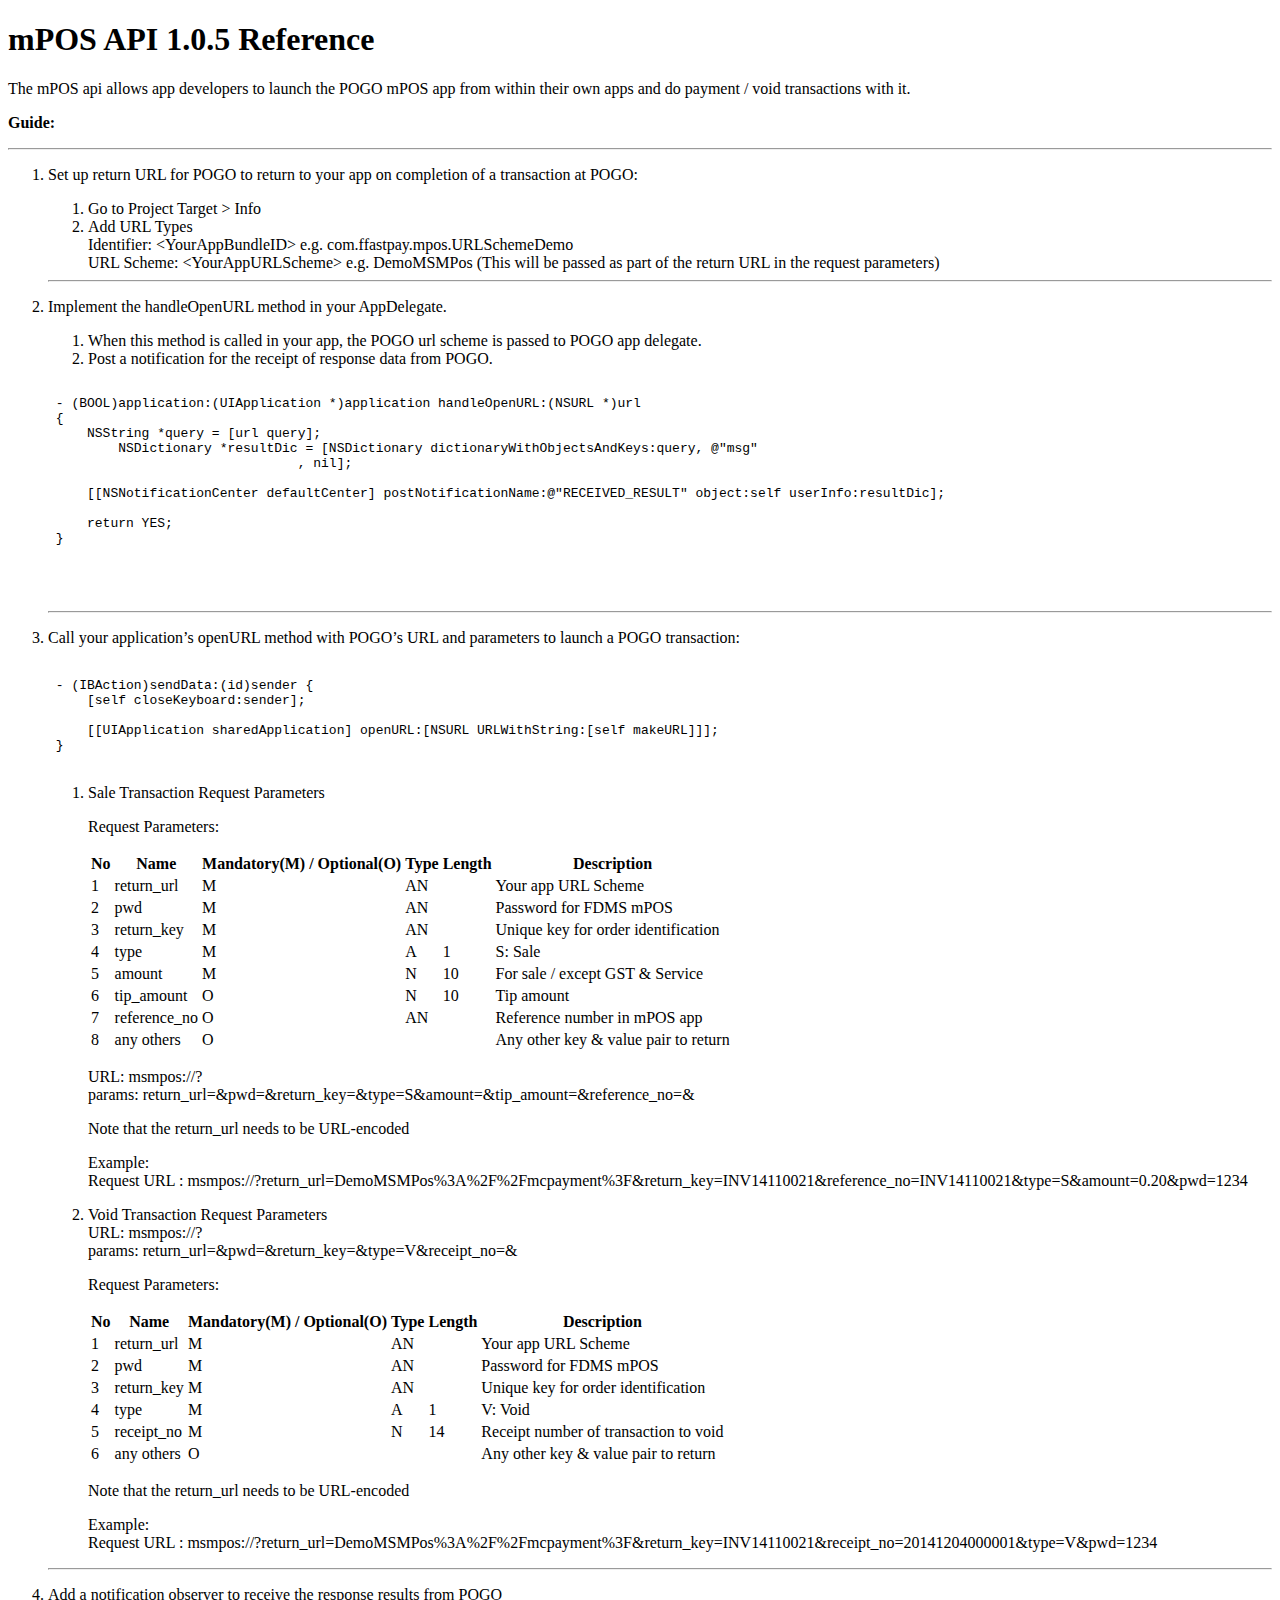
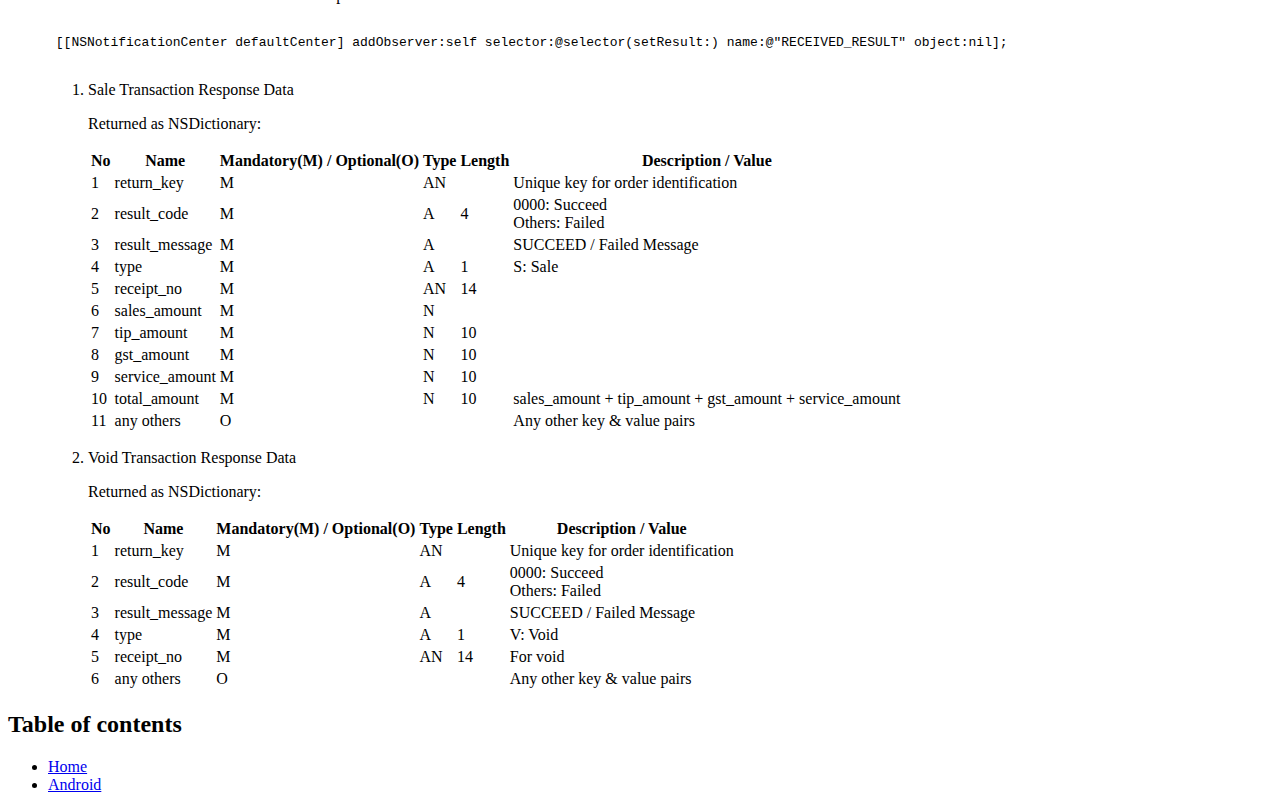
==== commit 77836607: "Update index.html" ====
--- a/index.html
+++ b/index.html
@@ -11,7 +11,7 @@
   <body>
     <div id="main">
       
-<h1 id="mpos-api-105-reference">mPOS api 1.0.5 Reference</h1>
+<h1 id="mpos-api-105-reference">mPOS API 1.0.5 Reference</h1>
 
 <p>The mPOS api allows app developers to launch the POGO mPOS app from within their own apps and do payment / void transactions with it.</p>
 
@@ -433,7 +433,7 @@
       <h2>Table of contents</h2>
       <ul>
         
-<li><a href="/api//index.html">Home</a></li></ul>
+<li><a href="/api//index.html">Home</a></li><li><a href="/api//android/index.html">Android</a></li></ul>
     </div>
   </body>
-</html>+</html>
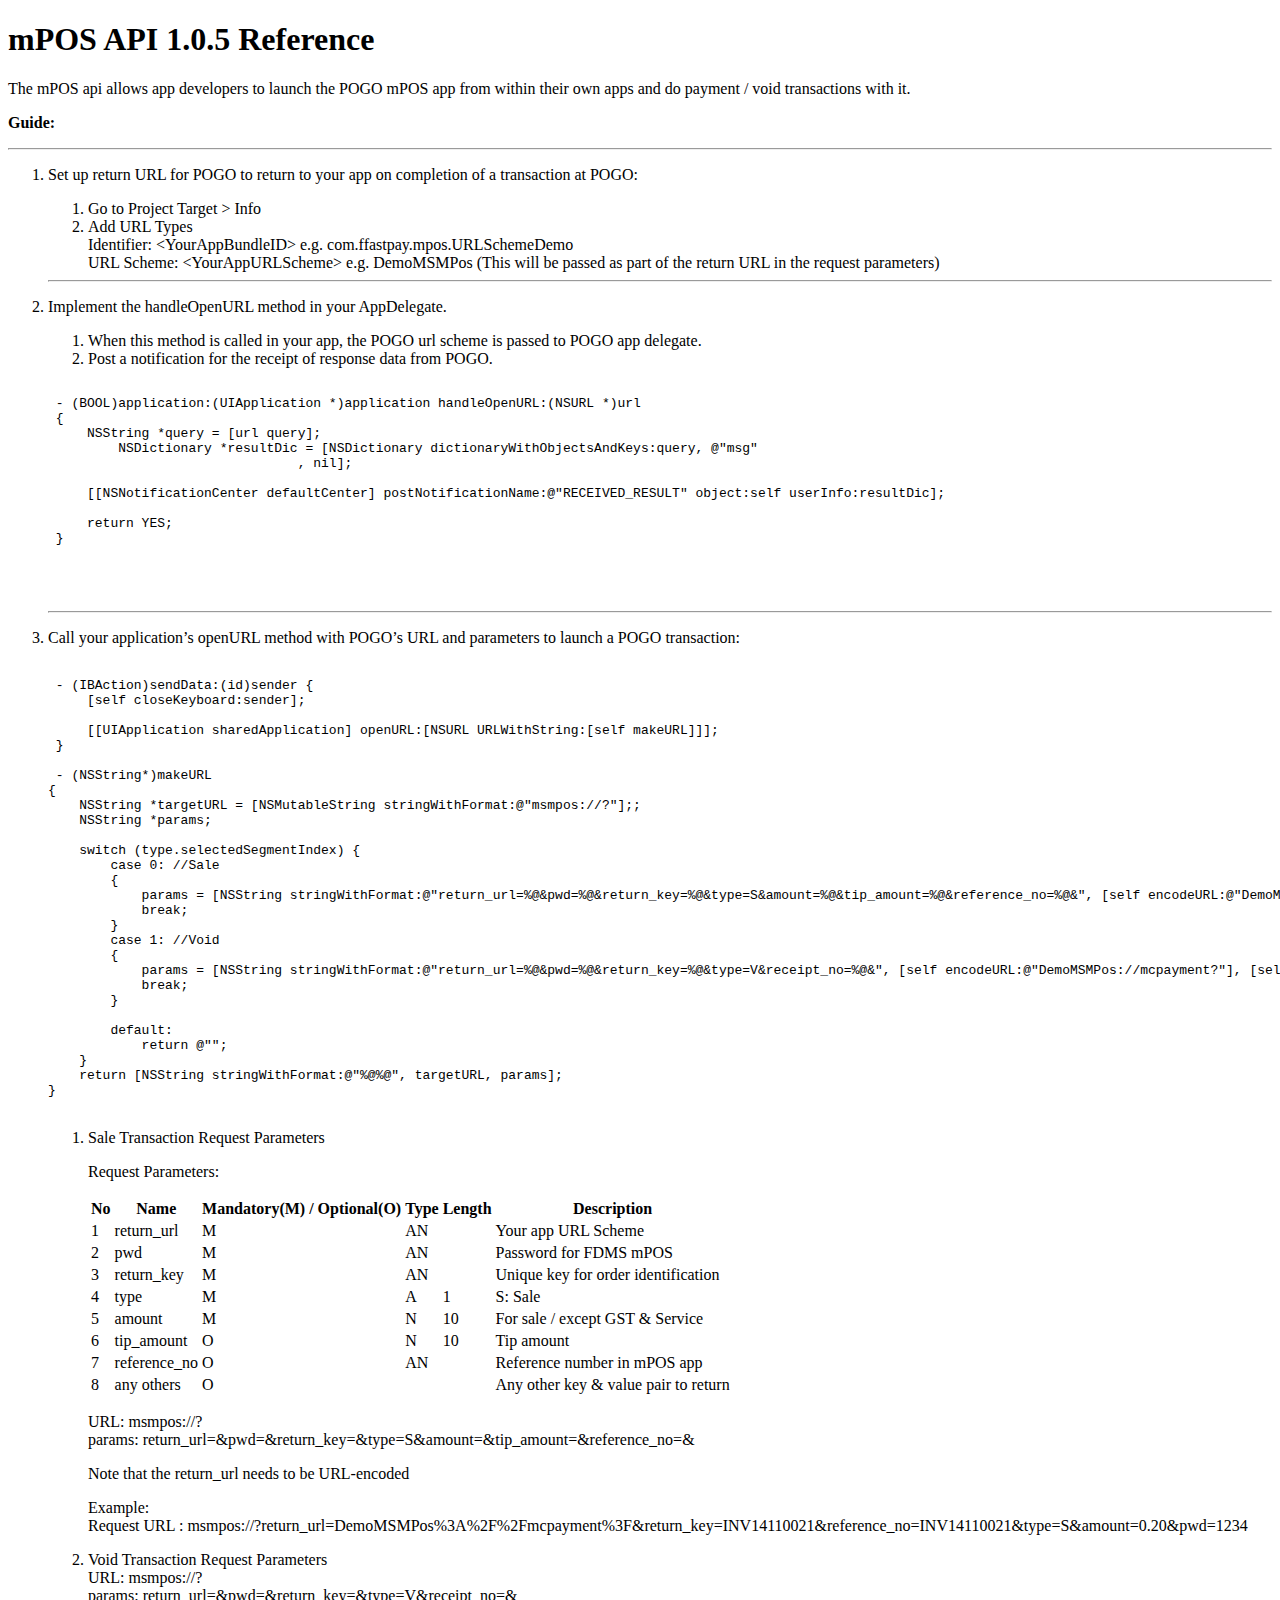
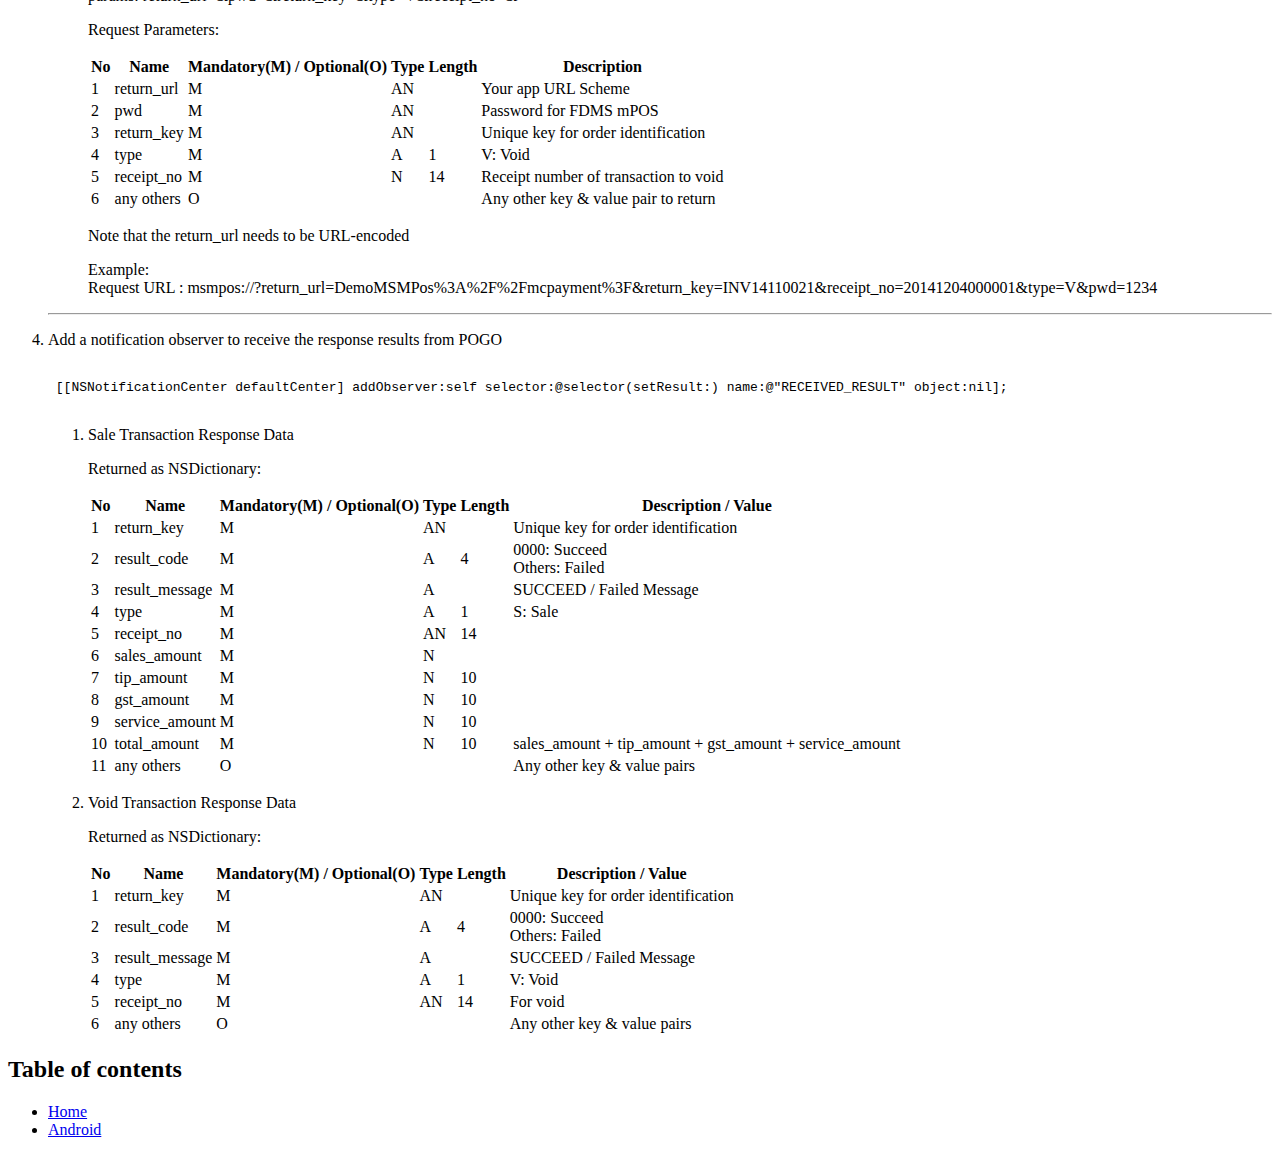
==== commit 7cb047b5: "Add makeURL code" ====
--- a/index.html
+++ b/index.html
@@ -65,6 +65,29 @@
 
      [[UIApplication sharedApplication] openURL:[NSURL URLWithString:[self makeURL]]];
  }
+ 
+ - (NSString*)makeURL
+{
+    NSString *targetURL = [NSMutableString stringWithFormat:@"msmpos://?"];;
+    NSString *params;
+    
+    switch (type.selectedSegmentIndex) {
+        case 0: //Sale
+        {
+            params = [NSString stringWithFormat:@"return_url=%@&pwd=%@&return_key=%@&type=S&amount=%@&tip_amount=%@&reference_no=%@&", [self encodeURL:@"DemoMSMPos://mcpayment?"], [self encodeURL:password.text], [self encodeURL:agent_id.text], [self encodeURL:amount.text], [self encodeURL:tipAmount.text], [self encodeURL:referenceNo.text]];
+            break;
+        }
+        case 1: //Void
+        {
+            params = [NSString stringWithFormat:@"return_url=%@&pwd=%@&return_key=%@&type=V&receipt_no=%@&", [self encodeURL:@"DemoMSMPos://mcpayment?"], [self encodeURL:password.text], [self encodeURL:agent_id.text], [self encodeURL:amount.text]];
+            break;
+        }
+            
+        default:
+            return @"";
+    }
+    return [NSString stringWithFormat:@"%@%@", targetURL, params];
+}
  </code></pre>
 
     <ol>
